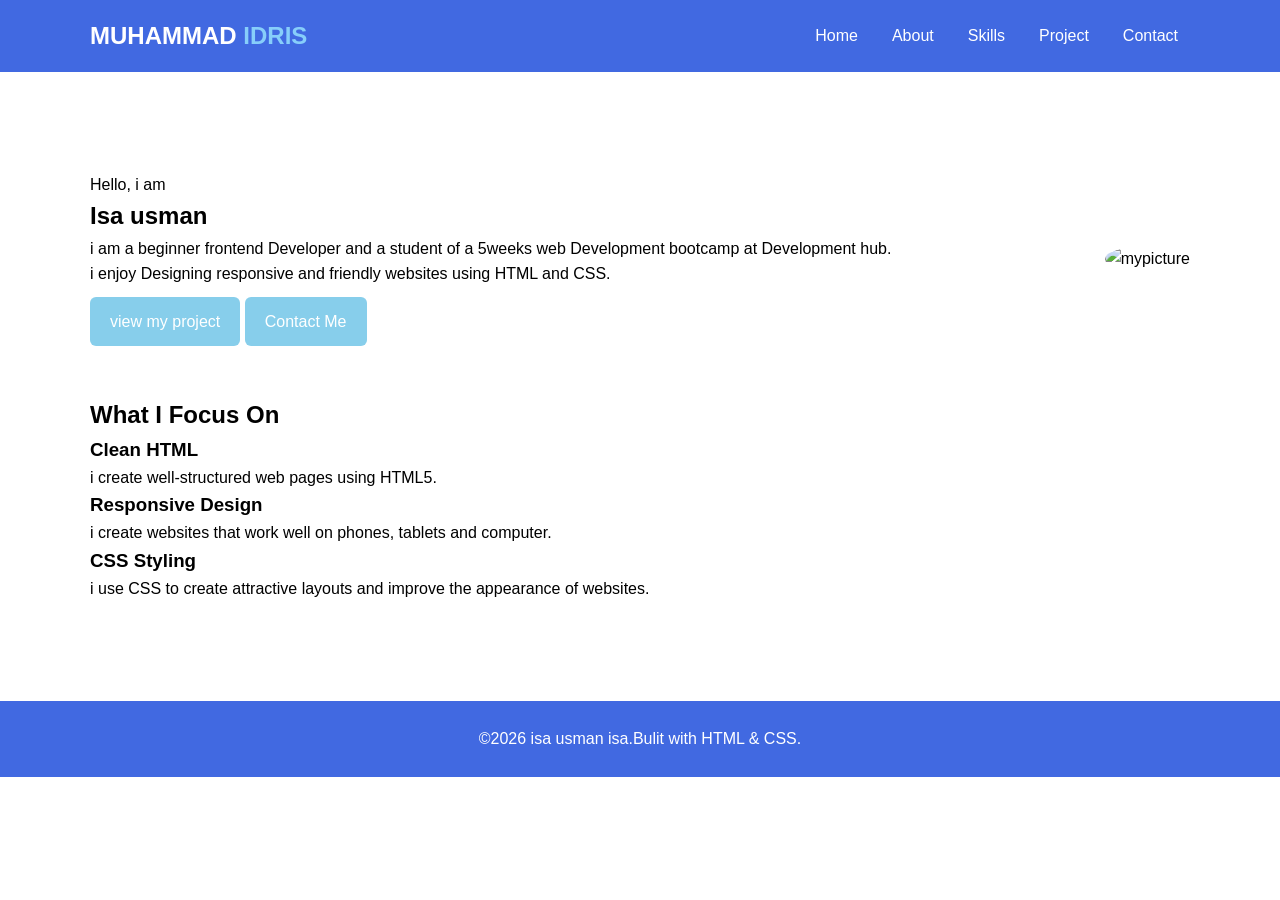
==== index.html @ 3b05266b "Add files via upload" ====
<!DOCTYPE html>
<html lang="en">
<head>
   <meta charset="UTF-8">
   <meta name="viewport" content="width=device-width,intial scale=1.0">
   <title> MUHAMMAD IDRIS </title>
   <link rel="stylesheet" href="style.css">
</head>
<body>
<header class="navbar">
<div class="container">
<h1 class="logo">MUHAMMAD <span>IDRIS</span> </h1>
   <nav>
		<a href="index.html">Home</a>
		<a href="about.html">About</a>
	    <a href="skills.html">Skills</a>	
		<a href="project.html">Project</a>
		<a href="contact.html">Contact</a>
   </nav>
   </div>
   </header>
   <main>
   <div class="container">
   <section class="hero">
   <div class="hero-text">
     <p> Hello, i am</p>
	 <h2>Isa <span>usman</span></h2>
	 <p> i am a beginner frontend Developer and a student of a 5weeks web 
	 Development bootcamp at Development hub.
	 </p>
	 <p> i enjoy  Designing responsive and friendly websites using HTML and CSS. </p>
	 <a href="project.html" class="btn"> view my project </a> 
	 <a href="contact.html" class="btn"> Contact Me </a>
	 </div>
	 
	 <div class="hero-image">
	   <img src="mypicture.JPG" alt="mypicture">
	   </div>
	   </section>
	   <section class="focus">
	   <h2> What I Focus On</h2>
	   <div class="focus-grid">
       <div class="focus-card">
       <h3>Clean HTML</h3>
       <p> i create well-structured web pages using HTML5. </p>
       </div>
       <div class="focus-card">
      <h3>Responsive Design</h3>
	     <p> i create websites that work well on phones, tablets and computer.</p>
		 </div>
		<div class="focus-card">
		<h3>CSS Styling</h3>
		  <p> i use CSS to create attractive layouts and improve the appearance of websites.
		  </p>
		  </div>
		  </div>
		  </section>
		  </div>
		  </main>
		  <footer class="footer">
		  <div class="container">
		  <p>
		  &copy;2026 isa usman isa.Bulit with HTML & CSS.
		  </p>
		  </div>
		  </footer>
</body>
</html>
---- style.css ----
* {margin: 0;
  padding: 0;
  box-sizing: border-box;
}
body {font-family: Arial, sans-serif;
  background-color: white;
  color: black;
  line-height: 1.6;
}
img {width: 200px;
  height: 250px;
  border-radius: 50%;
  object-fit: cover;
}
a { text-decoration: none;
  color: white;
}
ul { padding-left: 20px;
}
.container {width: 90%;
max-width: 1100px;
margin: auto;
}

.navbar {
  background-color: royalblue;
  color: white;
  padding: 15px 0;}
.navbar .container {display: flex;
  justify-content: space-between;
  align-items: center;}
.logo {font-size: 24px;}
.logo span {color: lightskyblue;}
nav {display: flex;
  gap: 10px;}
nav a {color: white;
  padding: 8px 12px;
  border-radius: 5px;}
nav a:hover, nav a.active {background: white;
  color: royalblue;}
main {padding: 50px 0;}
.page-header {text-align: center;
  margin-bottom: 40px;}
.page-header h1, 
.page-header h2 {
  color: midnightblue;
  margin-bottom: 10px;}
.page-header p {color: slategray;}
.btn {display: inline-block;
  background: skyblue;
  color: white;
  padding: 12px 20px;
  border-radius: 6px;
  margin-top: 10px;
}
.btn:hover {  background-color: mediumblue;}
.hero {display: flex;
  align-items: center;
  justify-content: space-between;
  gap: 40px;
  padding: 50px 0;}
.hero-content {flex: 1;}
.hero-tag {color: skyblue;
  font-weight: bold;}
.hero-title { font-size: 45px;
  color: midnightblue;
  margin: 10px 0;}
.hero-title .highlight {color: dodgerblue;}
.hero-description {max-width: 550px;
  margin-bottom: 20px;}
.hero-cta {display: flex;  gap: 15px;  flex-wrap: wrap;}
.hero-image-wrapper { flex: 1;  display: flex;  justify-content: center;}
.hero-avatar {width: 270px; height: 270px; border-radius: 50%;
  border: 4px solid skyblue;  overflow: hidden;}
.hero-avatar img {width: 100%;  height: 100%;  
object-fit: cover;}
.highlights-grid {  display: grid;  grid-template-columns: repeat(3, 1fr);  gap: 20px;  margin-top: 30px;}
.highlight-card {  border: 1px solid lightgray;
  padding: 25px;
  text-align: center;
  border-radius: 10px;
  background-color: white;}
.highlight-card h3 { color: midnightblue;
  margin-bottom: 10px;}
.highlight-card:hover { border-color: dodgerblue;}
.about { text-align: center;  margin-bottom: 40px;
}
.about-image {width: 150px;
  height: 150px;  margin: 0 auto 20px;
  border-radius: 50%;
  background-color: lightblue;
  display: flex;  align-items: center;
  justify-content: center;  font-size: 60px;
  border: 4px solid dodgerblue;}
#space{margin-top: 20px;}
.about h2 {color: midnightblue;
  margin-bottom: 5px;}
.journey-layout {display: grid;
  grid-template-columns: 2fr 1fr;
  gap: 30px;  margin-bottom: 50px;}

.journey,
.facts {
  padding: 25px;
  border: 1px solid lightgray;
  border-radius: 10px;
}

.journey h2,
.facts h2,
.bootcamp h2 {
  color: midnightblue;
  margin-bottom: 15px;
}

.journey p {
  margin-bottom: 15px;
}

.facts {
  background-color: whitesmoke;
}

.facts li {
  margin-bottom: 10px;
}

.bootcamp {
  margin-top: 40px;
}

.bootcamp-grid {
  display: grid;
  grid-template-columns: repeat(4, 1fr);
  gap: 20px;
}

.week-card {
  border: 1px solid lightgray;
  padding: 20px;
  border-radius: 10px;
}

.week-card h3 {
  color: dodgerblue;
  margin-bottom: 5px;
}

.week-card h4 {
  color: midnightblue;
  margin-bottom: 10px;
}

.skills-grid {
  display: grid;
  grid-template-columns: repeat(2, 1fr);
  gap: 20px;
}

.skill-card {
  border: 1px solid lightgray;
  padding: 25px;
  border-radius: 10px;
}

.skill-card h3 {
  color: dodgerblue;
  margin-bottom: 10px;
}

.skill-card p {
  margin-bottom: 15px;
}

.skill-card li {
  margin-bottom: 5px;
}

.projects h2 {
  color: midnightblue;
  margin-bottom: 20px;
}

.project-grid {
  display: grid;
  grid-template-columns: repeat(3, 1fr);
  gap: 20px;
}

.project-card {
  border: 1px solid lightgray;
  border-radius: 10px;
  overflow: hidden;
  background-color: white;
}

.project-card img {
  width: 100%;
  height: 200px;
  object-fit: cover;
}

.project-card h3,
.project-card p {
  padding: 0 20px;
}

.project-card h3 {
  color: midnightblue;
  margin-top: 15px;
}

.project-card p {
  margin: 10px 0 20px;
}

.contact {
  max-width: 600px;
  margin: auto;
  padding: 30px;
  border: 1px solid lightgray;
  border-radius: 10px;
}

.contact h2 {
  text-align: center;
  color: midnightblue;
  margin-bottom: 20px;
}

.form-group {
  margin-bottom: 20px;
}

.form-group label {
  display: block;
  color: midnightblue;
  margin-bottom: 5px;
}

.form-group input,
.form-group textarea {
  width: 100%;
  padding: 12px;
  border: 1px solid lightgray;
  border-radius: 5px;
  font-family: inherit;
}

.form-group textarea {
  resize: vertical;
}

.form-group input:focus,
.form-group textarea:focus {
  border-color: dodgerblue;
  outline: none;
}

.contact .btn {
  width: 100%;
  border: none;
  cursor: pointer;
}

.footer {
  background-color: royalblue;
  color: white;
  text-align: center;
  padding: 25px 0;
  margin-top: 50px;
}

@media (max-width: 768px) {

  .navbar .container {
    flex-direction: column;
    gap: 15px;
  }

  nav {
    flex-wrap: wrap;
    justify-content: center;
  }

  .hero {
    flex-direction: column;
    text-align: center;
  }

  .hero-title {
    font-size: 35px;
  }

  .hero-description {
    margin-left: auto;
    margin-right: auto;
  }

  .hero-cta {
    justify-content: center;
  }

  .hero-avatar {
    width: 200px;
    height: 200px;
  }

  .highlights-grid {
    grid-template-columns: 1fr;
  }

  .journey-layout {
    grid-template-columns: 1fr;
  }

  .bootcamp-grid {
    grid-template-columns: 1fr;
  }

  .skills-grid {
    grid-template-columns: 1fr;
  }

  .project-grid {
    grid-template-columns: 1fr;
  }

  .contact {
    padding: 20px;
  }
}
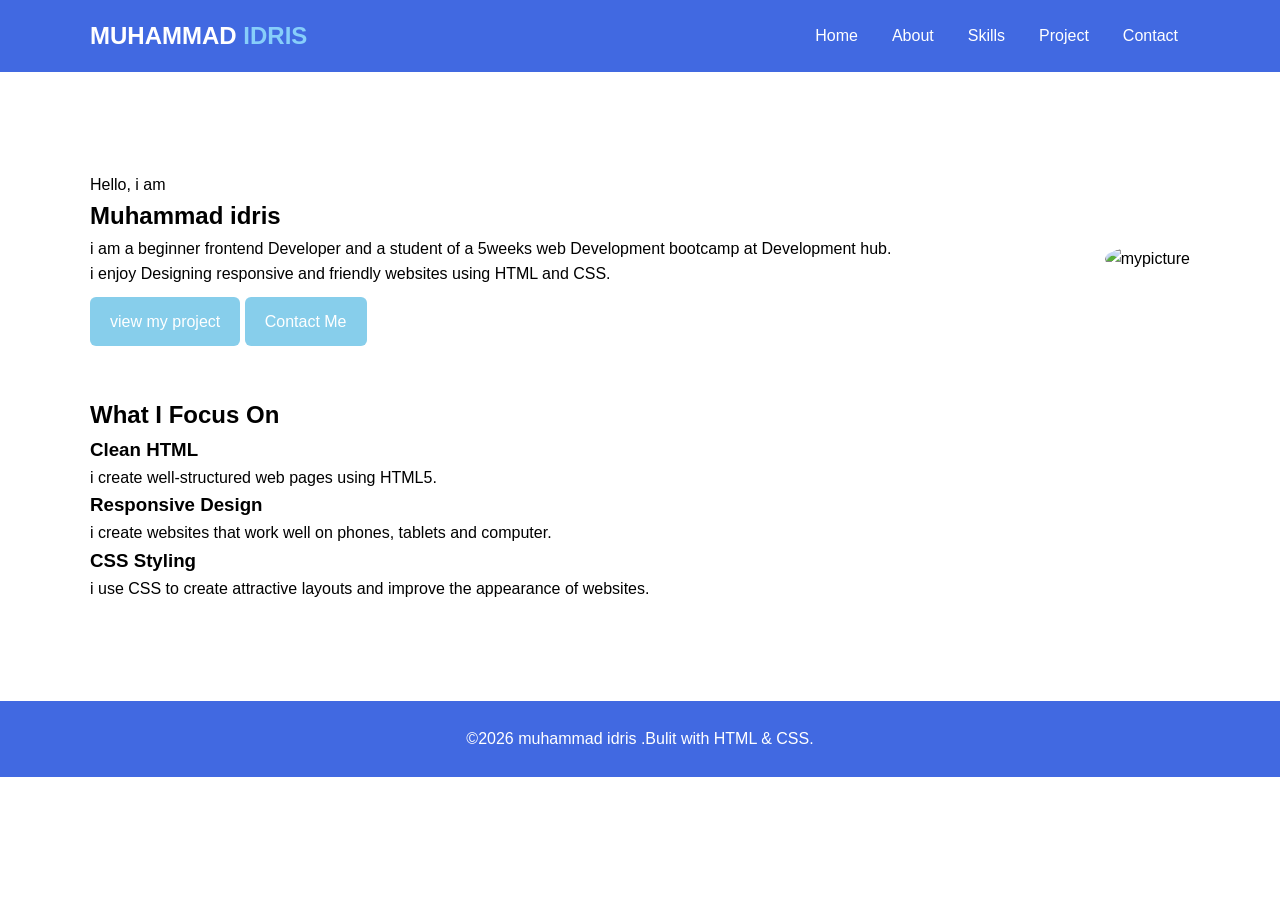
==== commit 825e0b0e: "Fix HTML structure and content updates" ====
--- a/index.html
+++ b/index.html
@@ -24,7 +24,7 @@
    <section class="hero">
    <div class="hero-text">
      <p> Hello, i am</p>
-	 <h2>Isa <span>usman</span></h2>
+	 <h2>Muhammad <span>idris</span></h2>
 	 <p> i am a beginner frontend Developer and a student of a 5weeks web 
 	 Development bootcamp at Development hub.
 	 </p>
@@ -60,10 +60,11 @@
 		  <footer class="footer">
 		  <div class="container">
 		  <p>
-		  &copy;2026 isa usman isa.Bulit with HTML & CSS.
+		  &copy;2026 muhammad idris
+			  .Bulit with HTML & CSS.
 		  </p>
 		  </div>
 		  </footer>
 </body>
 </html>
-   +   
